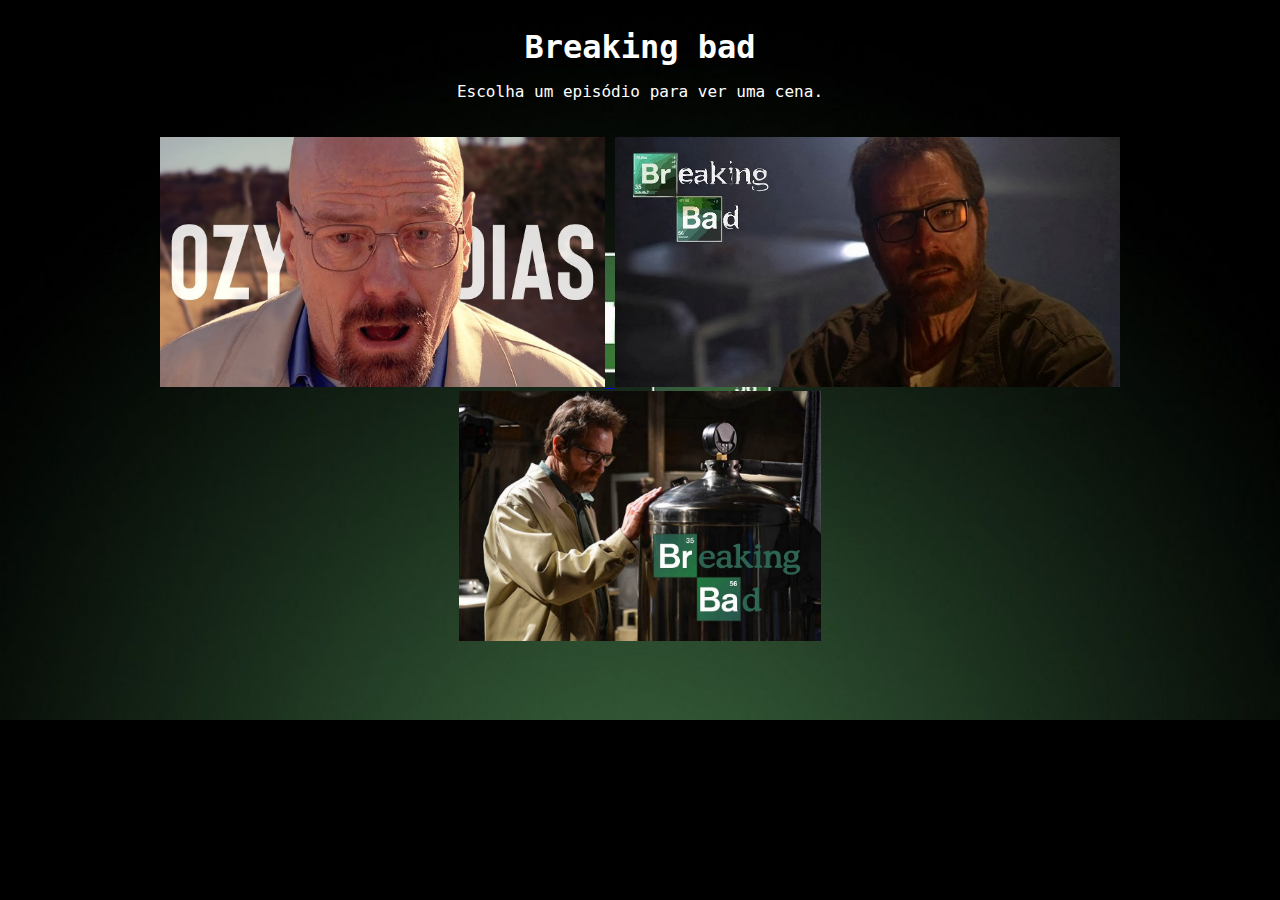
==== index.html @ 97e7c76b "breaking bad videos" ====
<!DOCTYPE html>
<html lang="en">
<head>
    <meta charset="UTF-8">
    <meta http-equiv="X-UA-Compatible" content="IE=edge">
    <meta name="viewport" content="width=device-width, initial-scale=1.0">
    <title>CopiaFlix</title>
    <link rel="stylesheet" href="./style.css">
    <script src="./app.js"></script>
</head>
<body>
    <div class="container">
        <h1 class="page-title">
          Breaking bad
        </h1>
        <p class="tite">Escolha um episódio para ver uma cena.</p>
      </div>
    <a href="./ozy/ozy.html">
        <img src="./assets/ozy.jpg"</a>
    <a href="./granite/granite.html">
        <img src="./assets/granite.jpg"</a>
    <a href="./felina/felina.html">
         <img src="./assets/felina.jpg"</a>
</body>
</html>
---- style.css ----
body {
    font-family: "Roboto Mono", monospace;
    text-align: center;
    background-image: url("./assets/fundo.jpg");
    background-color: #000000;
    background-size: cover;
    background-position: center top;
    background-repeat: no-repeat;
  }
  
  .container {
    text-align: center;
    padding: 20px;
  }
  
  .page-title {
    color: #ffffff;
    margin: 0 0 5px;
  }
  
  .page-subtitle {
    color: #ffffff;
    margin-top: 5px;
  }
  
  .page-logo {
    width: 200px;
  }
  
  .alura-logo {
    width: 40px;
    position: absolute;
    top: 10px;
    right: 10px;
  }
  
  body > img {
    margin: 0 10px;
  }
  
  img {
    max-height: 250px;
  }
  
  .tite {
    color: #ffffff;
  }
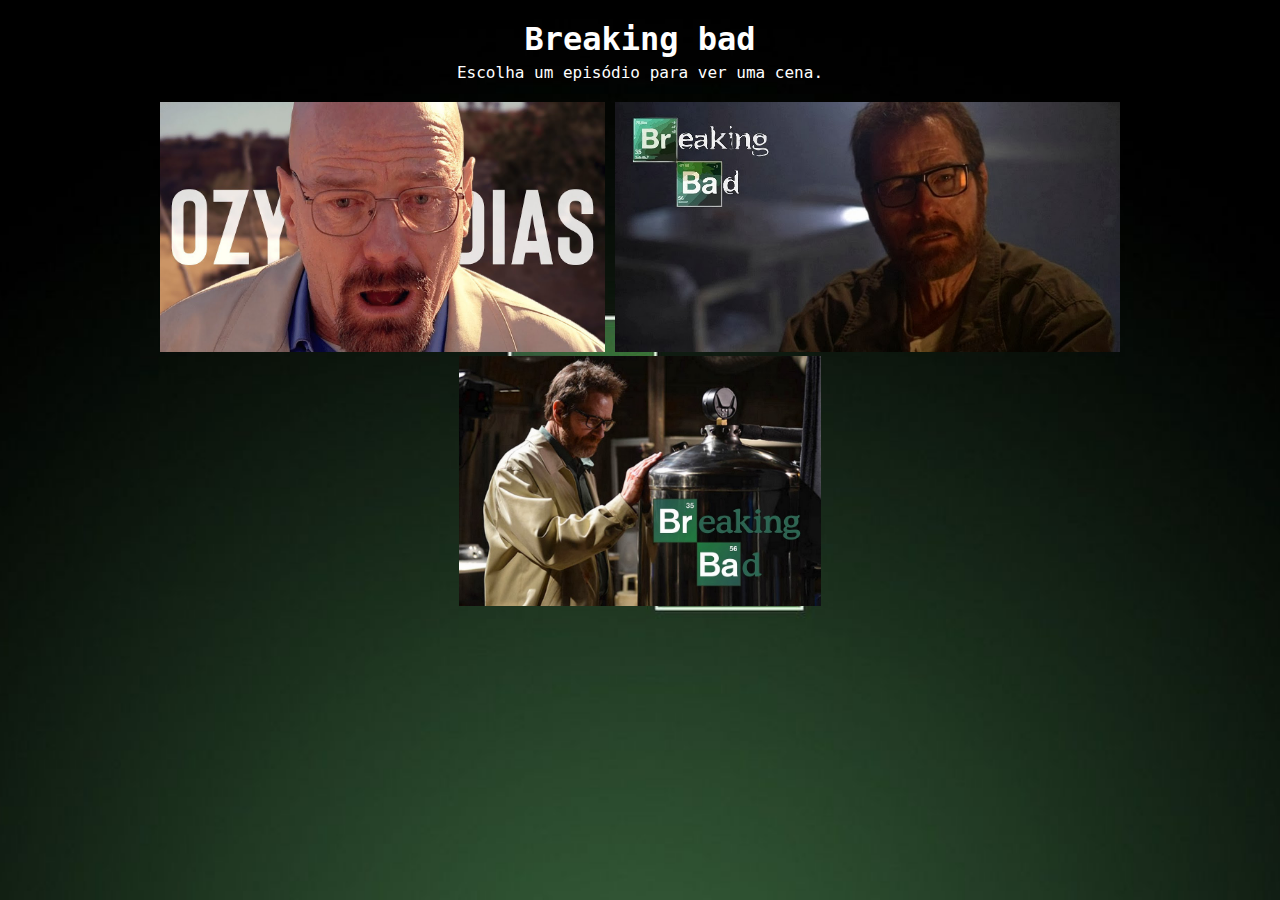
==== commit 1e4e35f4: "atualização" ====
--- a/index.html
+++ b/index.html
@@ -9,17 +9,24 @@
     <script src="./app.js"></script>
 </head>
 <body>
+  <header>
     <div class="container">
-        <h1 class="page-title">
-          Breaking bad
-        </h1>
-        <p class="tite">Escolha um episódio para ver uma cena.</p>
-      </div>
-    <a href="./ozy/ozy.html">
-        <img src="./assets/ozy.jpg"</a>
-    <a href="./granite/granite.html">
-        <img src="./assets/granite.jpg"</a>
-    <a href="./felina/felina.html">
-         <img src="./assets/felina.jpg"</a>
+    <h1 class="page-title">
+      Breaking bad
+    </h1>
+    <p class="tite">Escolha um episódio para ver uma cena.</p>
+  </div>
+</header>
+<main>
+  <div class="eps">
+  <a href="./ozy/ozy.html">
+      <img src="./assets/ozy.jpg"class="kaka"></a>
+  <a href="./granite/granite.html">
+      <img src="./assets/granite.jpg"class="kaka"></a>
+  <a href="./felina/felina.html">
+       <img src="./assets/felina.jpg"class="kaka"></a>
+  </div>
+</main>
+
 </body>
 </html>--- a/style.css
+++ b/style.css
@@ -1,4 +1,13 @@
+*{
+  margin: 0;
+  padding: 0;
+  box-sizing: border-box;
+  }
 body {
+    height:100vh;
+    display: flex;
+    flex-direction: column;
+    align-items: center;
     font-family: "Roboto Mono", monospace;
     text-align: center;
     background-image: url("./assets/fundo.jpg");
@@ -39,9 +48,15 @@
   }
   
   img {
-    max-height: 250px;
+    height: 250px;
+    transition: all .7s;
   }
   
   .tite {
     color: #ffffff;
-  }+  }
+  .kaka:hover {
+  
+    height: 270px;
+  }
+  